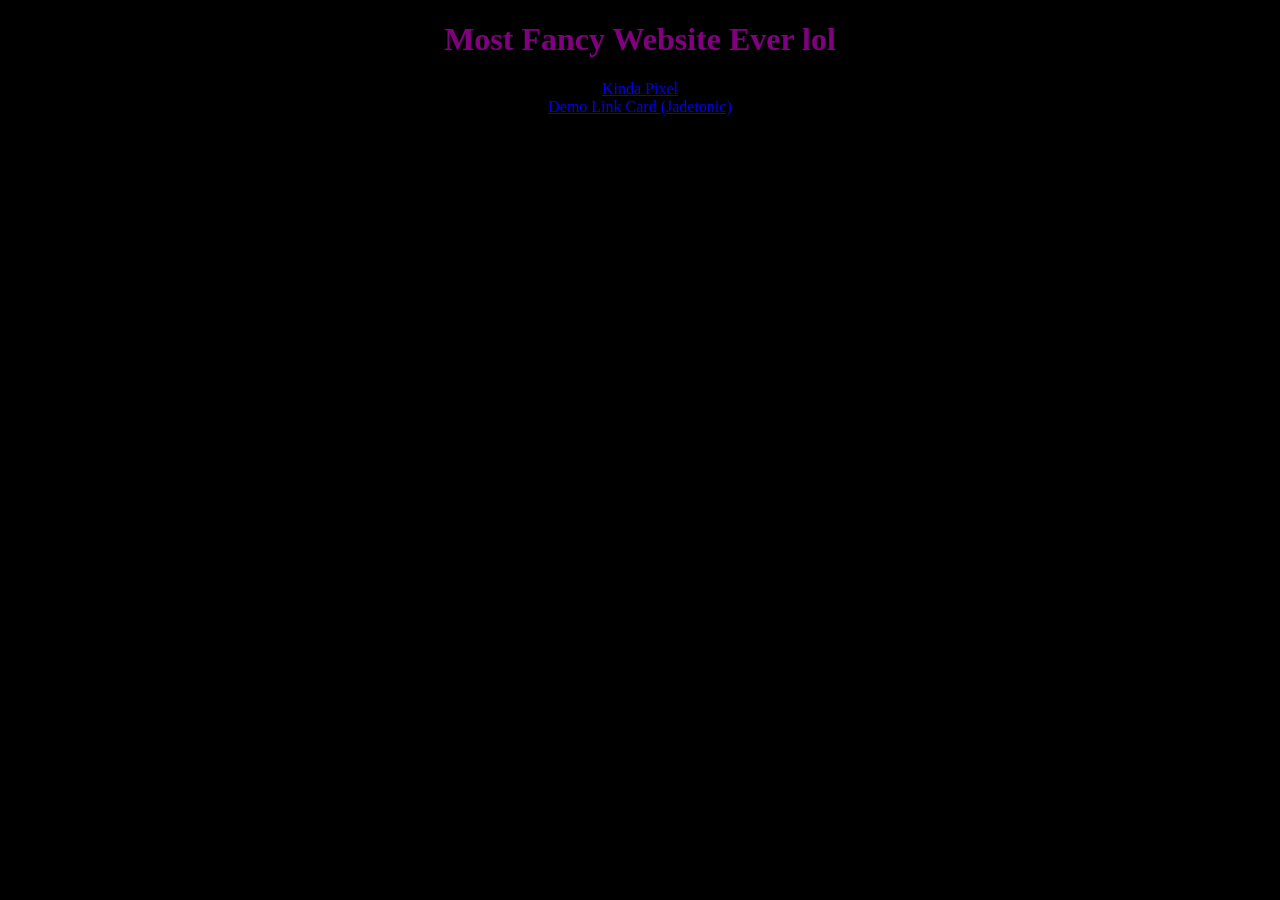
==== index.html @ 1c4f8d45 "Add files via upload" ====
<!DOCTYPE html>
<html lang="en">
  <head>
    <meta charset="UTF-8" />
    <meta name="viewport" content="width=device-width, initial-scale=1.0" />
    <title>Bea_cause</title>
    <link rel="stylesheet" href=".\style.css" />
  </head>
  <body>
    <div class="page">
      <h1>Most Fancy Website Ever lol</h1>
      <a href=".\Pages\Kinda Pixel\fixed grid layout\kindaPixel.html"
        >Kinda Pixel</a
      >
      <br />
      <a href=".\Pages\Demo Link Card (Jadetonic)\jade.html"
        >Demo Link Card (Jadetonic)</a
      >
    </div>
    <script></script>
  </body>
</html>
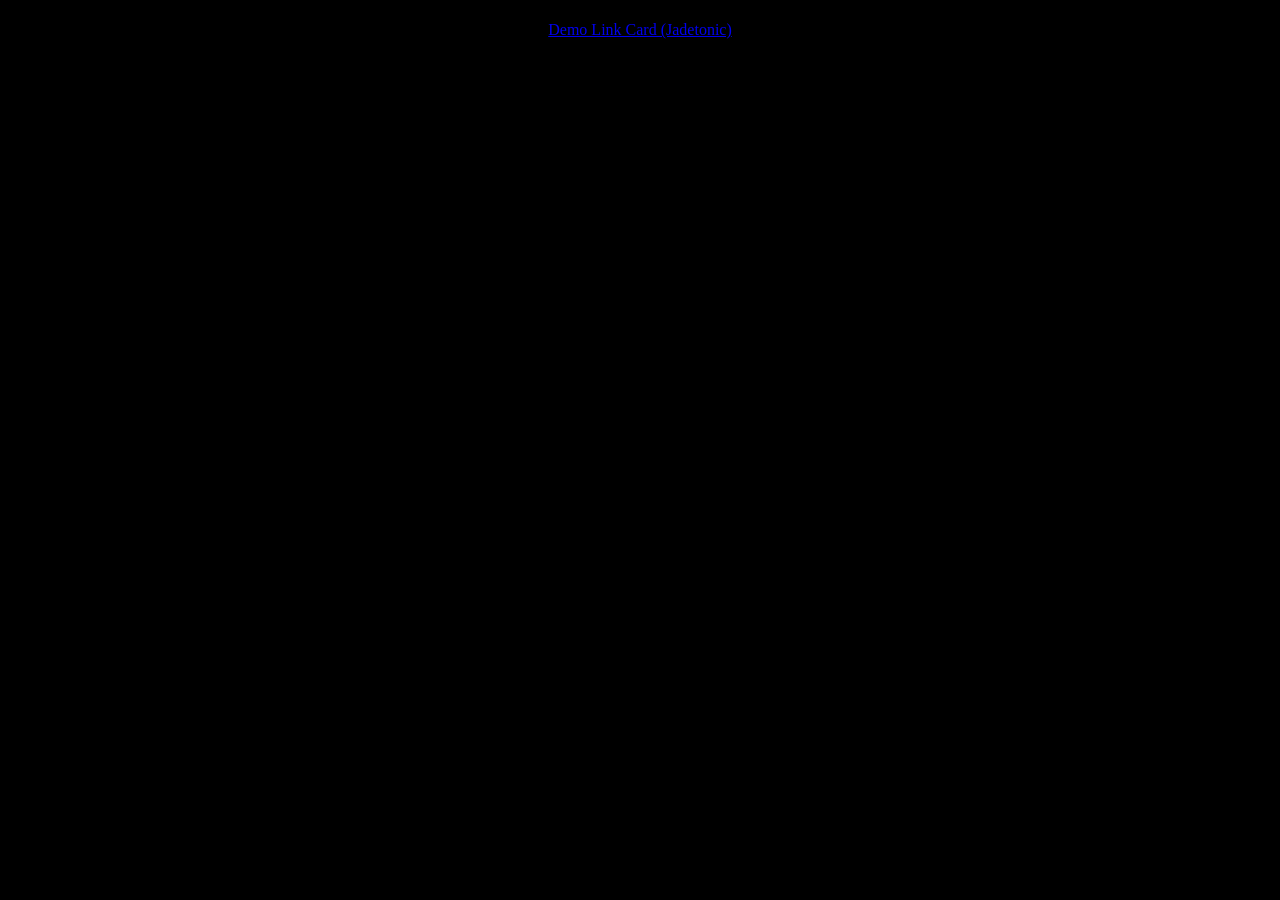
==== commit 5ddb35a5: "Update index.html" ====
--- a/index.html
+++ b/index.html
@@ -3,17 +3,13 @@
   <head>
     <meta charset="UTF-8" />
     <meta name="viewport" content="width=device-width, initial-scale=1.0" />
-    <title>Bea_cause</title>
+    <title>Jadetonic.com</title>
     <link rel="stylesheet" href=".\style.css" />
   </head>
   <body>
     <div class="page">
-      <h1>Most Fancy Website Ever lol</h1>
-      <a href=".\Pages\Kinda Pixel\fixed grid layout\kindaPixel.html"
-        >Kinda Pixel</a
-      >
-      <br />
-      <a href=".\Pages\Demo Link Card (Jadetonic)\jade.html"
+      <h1></h1>
+       <a href=".\Pages\Demo Link Card (Jadetonic)\jade.html"
         >Demo Link Card (Jadetonic)</a
       >
     </div>
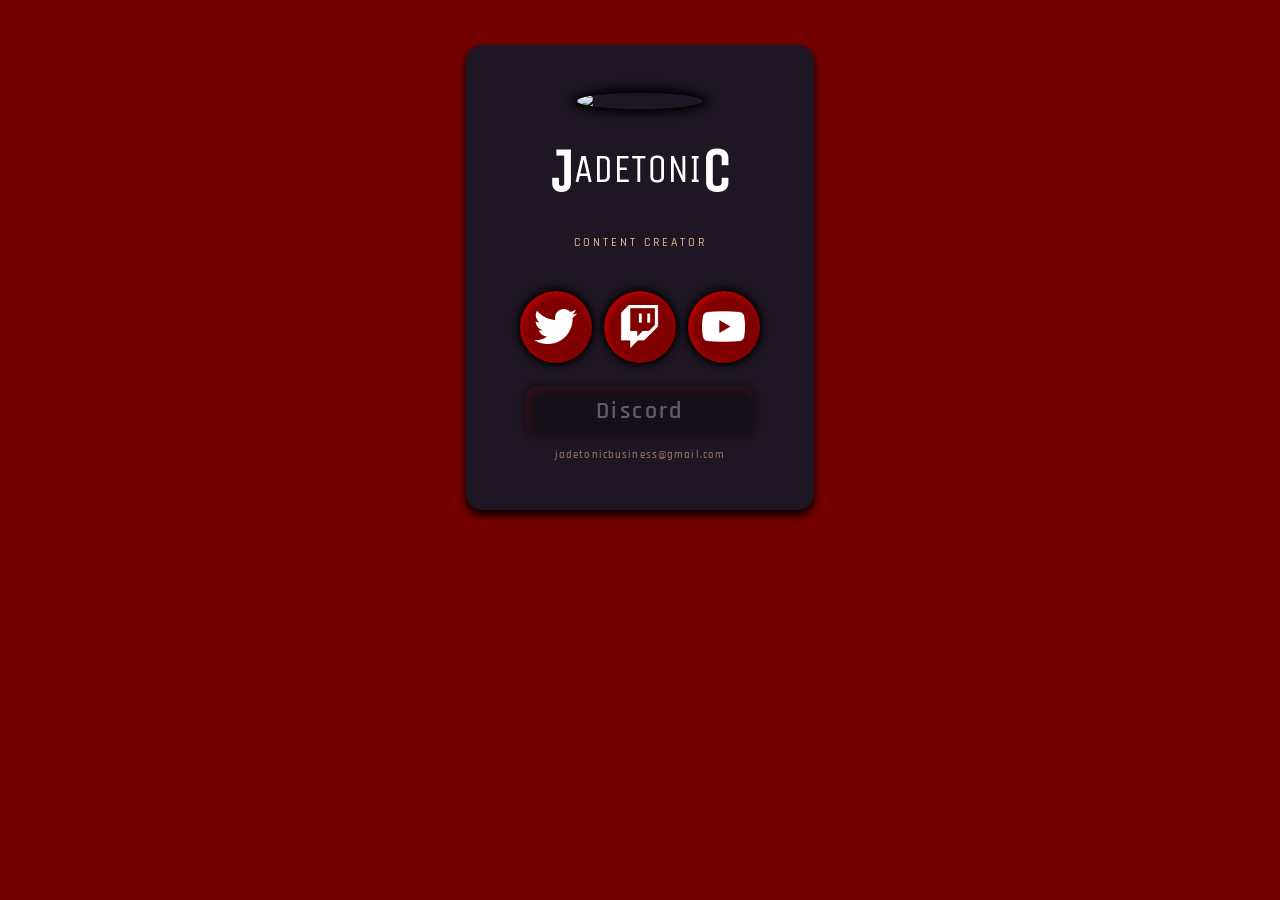
==== commit ae25352f: "fixing" ====
--- a/index.html
+++ b/index.html
@@ -1,18 +1,55 @@
 <!DOCTYPE html>
-<html lang="en">
+<html lang="en-US">
   <head>
-    <meta charset="UTF-8" />
+    <meta charset="utf-8" />
     <meta name="viewport" content="width=device-width, initial-scale=1.0" />
-    <title>Jadetonic.com</title>
-    <link rel="stylesheet" href=".\style.css" />
+    <link
+      href="https://meyerweb.com/eric/tools/css/reset/reset.css"
+      rel="stylesheet"
+    />
+    <link rel="preconnect" href="https://fonts.googleapis.com" />
+    <link rel="preconnect" href="https://fonts.gstatic.com" crossorigin />
+    <link
+      href="https://fonts.googleapis.com/css2?family=Rajdhani:wght@300;400;500;600;700&family=Unica+One&display=swap"
+      rel="stylesheet"
+    />
+		<link rel="preload" href="./jade_banner.png" as="image" />
+		<link rel="preload" href="https://yt3.googleusercontent.com/a-40eGykEtHpAP2Qt1EXz_EySLKhy64UyqIxglBqw72DWc_uwDNokm9GaY7P085c4S-rBicdHg=s176-c-k-c0x00ffffff-no-rj" as="image" />
+		<link href="./style.css" rel="stylesheet" />
+		
+    <title>Jadetonic</title>
+    <!-- keywords for search, maybe other stuff-->
   </head>
   <body>
-    <div class="page">
-      <h1></h1>
-       <a href=".\Pages\Demo Link Card (Jadetonic)\jade.html"
-        >Demo Link Card (Jadetonic)</a
-      >
+    <div class="card">
+      <img
+        class="pfp"
+        src="https://yt3.googleusercontent.com/a-40eGykEtHpAP2Qt1EXz_EySLKhy64UyqIxglBqw72DWc_uwDNokm9GaY7P085c4S-rBicdHg=s176-c-k-c0x00ffffff-no-rj"
+      />
+      <div>
+        <h1 class="title"><b>J</b>ADETONI<b>C</b></h1>
+      </div>
+      <h2 class="subtitle">CONTENT CREATOR</h2>
+      <div class="link-container">
+        <a href="https://twitter.com/Jadetonic">
+          <button class="icon a" href="https://twitter.com/Jadetonic"></button>
+        </a>
+        <a href="https://www.twitch.tv/jadetonic">
+          <button class="icon b" href="https://www.twitch.tv/jadetonic"></button>
+        </a>
+        <a href="https://www.youtube.com/c/jadetonic">
+          <button class="icon c" href="https://www.youtube.com/c/jadetonic"></button>
+        </a>
+      </div>
+      <a href="https://www.youtube.com/c/jadetonic">
+        <button class="large-button" href="https://www.youtube.com/c/jadetonic">Discord</button>
+      </a>
+      <p class="email">jadetonicbusiness@gmail.com</p>
     </div>
-    <script></script>
+
+    <div class="filter"></div>
+    <div class="loader"></div>
+
+    <script src="./script.js"></script>
   </body>
 </html>
--- a/style.css
+++ b/style.css
@@ -0,0 +1,229 @@
+:root {
+  --color-card-background: #1e1623;
+  --color-text-bright: white;
+  --color-text-neutral: #e5bc94;
+  --color-accent: red;
+  --color-accent-2: maroon;
+  --image-background: url(./jade_banner.png);
+  --font-unica: "Unica One", sans-serif;
+  --font-raj: "Rajdhani", sans-serif;
+  --font-h1-size: 2.5rem;
+  /*font-family: "Rajdhani", sans-serif;
+      font-weight: 300 -4-5-6-700*/
+  /*font-family: "Unica One", sans-serif;
+    font-weight: 400;*/
+}
+
+*,
+*::before,
+*::after {
+  box-sizing: border-box;
+}
+
+html {
+  font-size: 100%;
+  min-height: 100%;
+}
+
+body {
+  padding: 0;
+  margin: 0;
+  background-image: var(--image-background);
+  background-position: 20% 20%;
+  background-size: cover;
+  background-repeat: no-repeat;
+  background-color: maroon;
+  display: flex;
+  flex-direction: column;
+  align-items: center;
+  justify-content: center;
+}
+
+.card {
+  margin: 5vh;
+  padding: 3em;
+  background-color: var(--color-card-background);
+  border-radius: 1em;
+  font-family: var(--font-raj);
+  font-weight: 400;
+  font-style: normal;
+  color: var(--color-text-neutral);
+  display: flex;
+  flex-direction: column;
+  align-items: center;
+  justify-content: center;
+  box-shadow: 0 0.3em 0.5em black;
+}
+
+.pfp {
+  width: 50%;
+  height: auto;
+  border-radius: 50%;
+  box-shadow: 0 0 0.5em 0.3em black;
+}
+
+.title {
+  display: inline-block;
+  font-size: var(--font-h1-size);
+  font-family: var(--font-unica);
+  font-weight: 400;
+  font-style: normal;
+  color: var(--color-text-bright);
+  vertical-align: baseline;
+}
+.title b {
+  font-size: 3.75rem;
+  vertical-align: sub;
+}
+
+.subtitle {
+  font-size: calc(var(--font-h1-size) * 0.3);
+  font-family: var(--font-raj);
+  font-weight: 500;
+  font-style: normal;
+  letter-spacing: 0.25em;
+  translate: 0 -0.75em;
+}
+
+.link-container {
+  margin: 1em 0 1em 0;
+  width: 100%;
+  display: flex;
+  flex-direction: row;
+  align-items: center;
+  justify-content: space-evenly;
+}
+.icon {
+  width: 3em;
+  height: 3em;
+  padding: 0.5em;
+  margin: 0.25em;
+  font-size: 1.5rem;
+  background-color: maroon;
+  border: 0 solid transparent;
+  border-radius: 50%;
+  box-shadow: inset 0.1em 0.1em 0.3em rgba(255, 0, 0, 0.5),
+    0 0 0.3em 0.1em black;
+  background-position: center;
+  background-size: 60%;
+  background-repeat: no-repeat;
+
+  transition: transform 0.5s ease, background-color 0.25s ease-out;
+}
+.icon.a {
+  background-image: url(./twitter.png);
+}
+.icon.b {
+  background-image: url(./twitch.png);
+}
+.icon.c {
+  background-image: url(./youtube.png);
+}
+
+@media (orientation: landscape) {
+  .icon:hover {
+    background-color: crimson;
+    transform: scale(1.1) rotate(0deg);
+    transition: transform 0.5s ease, background-color 0.25s ease-out;
+  }
+}
+
+.large-button {
+  font-family: "Rajdhani", sans-serif;
+  font-weight: 600;
+  font-style: normal;
+  font-size: 1.5rem;
+  color: var(--color-text-bright);
+  text-align: center;
+  letter-spacing: 0.1em;
+  background-color: black;
+  border: 0 solid transparent;
+  border-radius: 0.5em;
+  box-shadow: inset 0.1em 0.1em 0.3em rgba(255, 0, 0, 0.5),
+    0 0 0.3em 0.1em black;
+  padding: 0.05em;
+  margin: 0.1em;
+  width: 9.5em;
+  height: 2em;
+  opacity: 30%;
+}
+
+.email {
+  font-size: 0.7rem;
+  font-weight: 600;
+  letter-spacing: 0.1em;
+  opacity: 50%;
+  margin: 1em 0 0 0;
+}
+
+.filter {
+  position: fixed;
+  top: 0;
+  left: 0;
+  width: 100vw;
+  height: 100vh;
+  z-index: -100;
+  background-color: rgba(0, 0, 0, 0.1);
+  overflow: hidden;
+  backdrop-filter: blur(2px);
+  -webkit-backdrop-filter: blur(2px);
+}
+
+.loader {
+  position: fixed;
+  top: 0;
+  left: 0;
+  width: 100vw;
+  height: 100vh;
+  display: flex;
+  align-items: center;
+  justify-content: center;
+  background-color: maroon;
+  transition: opacity 0.75s ease-out, visibility 0.75s ease-out,
+    scale 0.75s ease;
+}
+
+.loader-hidden {
+  opacity: 0;
+  visibility: hidden;
+  scale: 1.1;
+}
+
+.loader::after {
+  content: "";
+  background-image: url(./JT_Pixel_Art.png);
+  background-size: cover;
+  opacity: 100%;
+  width: clamp(0px, 50vw, 50vh);
+  height: clamp(0px, 50vh, 50vw);
+  image-rendering: pixelated;
+  image-rendering: -moz-crisp-edges;
+  image-rendering: crisp-edges;
+  animation: loading 0.75s ease-out alternate infinite;
+}
+
+@keyframes loading {
+  from {
+    transform: scale(1);
+  }
+  to {
+    transform: scale(1.05);
+  }
+}
+
+@keyframes button-push {
+  0% {
+  }
+  25% {
+    box-shadow: 0 0 0.3em white;
+    transform: scale(1.1) rotate(360deg);
+    background-color: crimson;
+  }
+  75% {
+    box-shadow: 0 0 0.3em white;
+    transform: scale(1.1) rotate(360deg);
+    background-color: crimson;
+  }
+  100% {
+  }
+}
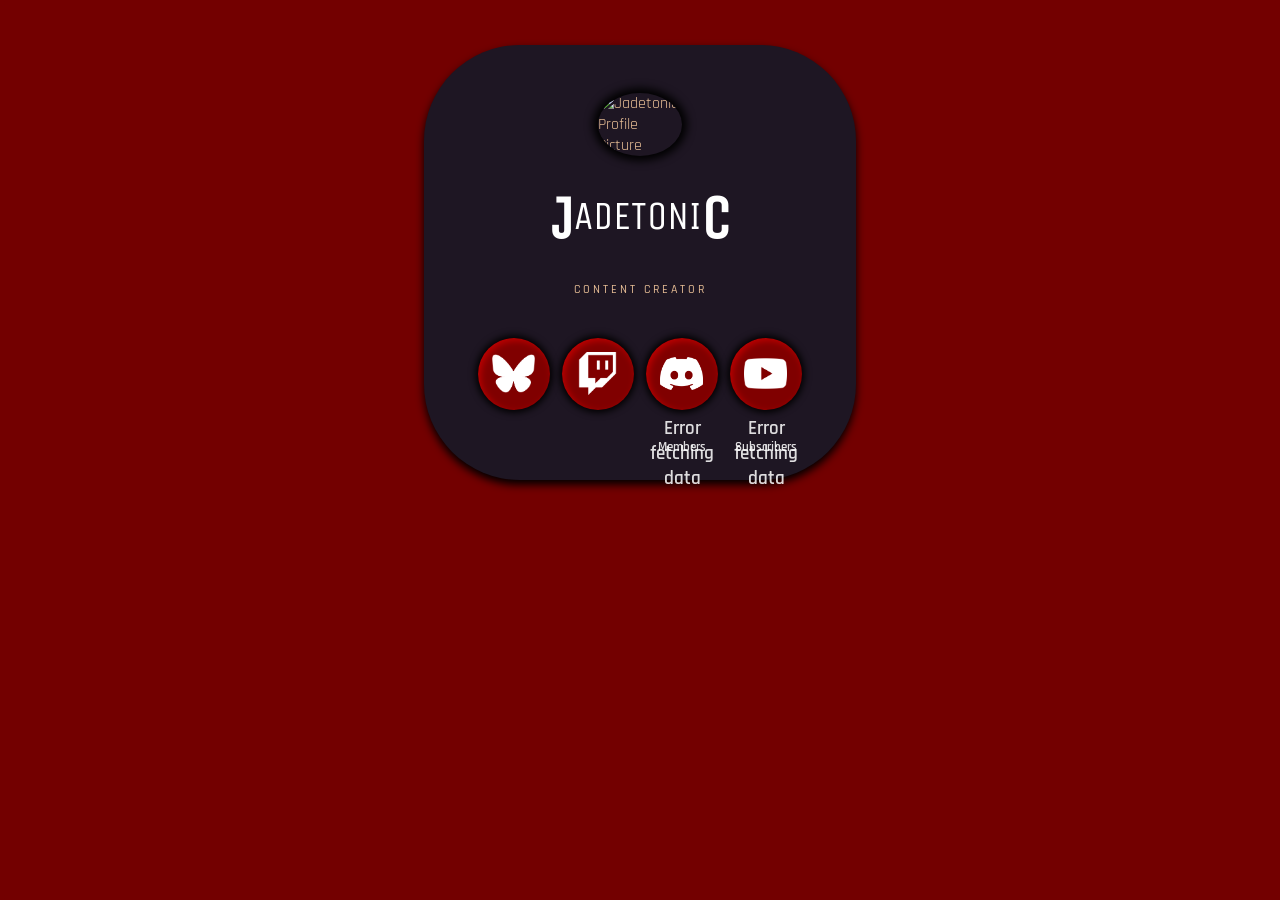
==== commit b0658f40: "Add files via upload" ====
--- a/index.html
+++ b/index.html
@@ -1,55 +1,43 @@
-<!DOCTYPE html>
-<html lang="en-US">
-  <head>
-    <meta charset="utf-8" />
-    <meta name="viewport" content="width=device-width, initial-scale=1.0" />
-    <link
-      href="https://meyerweb.com/eric/tools/css/reset/reset.css"
-      rel="stylesheet"
-    />
-    <link rel="preconnect" href="https://fonts.googleapis.com" />
-    <link rel="preconnect" href="https://fonts.gstatic.com" crossorigin />
-    <link
-      href="https://fonts.googleapis.com/css2?family=Rajdhani:wght@300;400;500;600;700&family=Unica+One&display=swap"
-      rel="stylesheet"
-    />
-		<link rel="preload" href="./jade_banner.png" as="image" />
-		<link rel="preload" href="https://yt3.googleusercontent.com/a-40eGykEtHpAP2Qt1EXz_EySLKhy64UyqIxglBqw72DWc_uwDNokm9GaY7P085c4S-rBicdHg=s176-c-k-c0x00ffffff-no-rj" as="image" />
-		<link href="./style.css" rel="stylesheet" />
-		
-    <title>Jadetonic</title>
-    <!-- keywords for search, maybe other stuff-->
-  </head>
-  <body>
-    <div class="card">
-      <img
-        class="pfp"
-        src="https://yt3.googleusercontent.com/a-40eGykEtHpAP2Qt1EXz_EySLKhy64UyqIxglBqw72DWc_uwDNokm9GaY7P085c4S-rBicdHg=s176-c-k-c0x00ffffff-no-rj"
-      />
-      <div>
-        <h1 class="title"><b>J</b>ADETONI<b>C</b></h1>
-      </div>
-      <h2 class="subtitle">CONTENT CREATOR</h2>
-      <div class="link-container">
-        <a href="https://twitter.com/Jadetonic">
-          <button class="icon a" href="https://twitter.com/Jadetonic"></button>
-        </a>
-        <a href="https://www.twitch.tv/jadetonic">
-          <button class="icon b" href="https://www.twitch.tv/jadetonic"></button>
-        </a>
-        <a href="https://www.youtube.com/c/jadetonic">
-          <button class="icon c" href="https://www.youtube.com/c/jadetonic"></button>
-        </a>
-      </div>
-      <a href="https://www.youtube.com/c/jadetonic">
-        <button class="large-button" href="https://www.youtube.com/c/jadetonic">Discord</button>
-      </a>
-      <p class="email">jadetonicbusiness@gmail.com</p>
-    </div>
-
-    <div class="filter"></div>
-    <div class="loader"></div>
-
-    <script src="./script.js"></script>
-  </body>
-</html>
+<!DOCTYPE html>
+<html lang="en-US">
+  <head>
+    <meta charset="utf-8" />
+    <meta name="viewport" content="width=device-width, initial-scale=1.0" />
+    <meta name="description" content="Jadetonic - Content Creator. Discover gaming content, join the community, and follow us on social media." />
+    <link href="https://meyerweb.com/eric/tools/css/reset/reset.css" rel="stylesheet" />
+    <link rel="preconnect" href="https://fonts.googleapis.com" />
+    <link rel="preconnect" href="https://fonts.gstatic.com" crossorigin />
+    <link rel="preload" href="https://fonts.googleapis.com/css2?family=Rajdhani:wght@300;400;500;600;700&family=Unica+One&display=swap" as="style" />
+    <link href="https://fonts.googleapis.com/css2?family=Rajdhani:wght@300;400;500;600;700&family=Unica+One&display=swap" rel="stylesheet" />
+    <link rel="preload" href="https://yt3.googleusercontent.com/AO6IRA_31_w6b9Uz_-cBYIlafBlHavqSc_wusadhpvfQtbDWUJOXuNaU52PuYBc1nfegqSZSqw=s512-c-k-c0x00ffffff-no-rj" as="image" />
+    <link href="./style.css" rel="stylesheet" />
+    <title>Jadetonic</title>
+  </head>
+  <body>
+    <div class="card">
+      <img
+        class="pfp"
+        src="https://yt3.googleusercontent.com/AO6IRA_31_w6b9Uz_-cBYIlafBlHavqSc_wusadhpvfQtbDWUJOXuNaU52PuYBc1nfegqSZSqw=s512-c-k-c0x00ffffff-no-rj"
+        alt="Jadetonic Profile Picture"
+      />
+      <h1 class="title"><b>J</b>ADETONI<b>C</b></h1>
+      <h2 class="subtitle">CONTENT CREATOR</h2>
+      <div class="link-container">
+        <a href="https://bsky.app/profile/jadetonic.bsky.social" class="icon a" aria-label="Bluesky"></a>
+        <a href="https://www.twitch.tv/jadetonic" class="icon b" aria-label="Twitch"></a>
+        <div class="discord-container">
+          <p class="discord-text">Members</p>
+          <a href="https://discord.com/invite/pGBrnWCdyZ" class="icon d" aria-label="Discord"></a>
+          <p id="membersCount" class="membersCount">⌛</p>
+        </div>
+        <div class="youtube-container">
+          <a href="https://www.youtube.com/c/jadetonic" class="icon c" aria-label="YouTube"></a>
+          <p id="estimatedSubCount" class="estimatedSubCount">⌛</p>
+          <p class="subscriber-text">Subscribers</p>
+        </div>
+      </div>
+    </div>
+    <div class="filter"></div>
+    <script src="./script.js" defer></script>
+  </body>
+</html>
--- a/style.css
+++ b/style.css
@@ -1,229 +1,201 @@
-:root {
-  --color-card-background: #1e1623;
-  --color-text-bright: white;
-  --color-text-neutral: #e5bc94;
-  --color-accent: red;
-  --color-accent-2: maroon;
-  --image-background: url(./jade_banner.png);
-  --font-unica: "Unica One", sans-serif;
-  --font-raj: "Rajdhani", sans-serif;
-  --font-h1-size: 2.5rem;
-  /*font-family: "Rajdhani", sans-serif;
-      font-weight: 300 -4-5-6-700*/
-  /*font-family: "Unica One", sans-serif;
-    font-weight: 400;*/
-}
-
-*,
-*::before,
-*::after {
-  box-sizing: border-box;
-}
-
-html {
-  font-size: 100%;
-  min-height: 100%;
-}
-
-body {
-  padding: 0;
-  margin: 0;
-  background-image: var(--image-background);
-  background-position: 20% 20%;
-  background-size: cover;
-  background-repeat: no-repeat;
-  background-color: maroon;
-  display: flex;
-  flex-direction: column;
-  align-items: center;
-  justify-content: center;
-}
-
-.card {
-  margin: 5vh;
-  padding: 3em;
-  background-color: var(--color-card-background);
-  border-radius: 1em;
-  font-family: var(--font-raj);
-  font-weight: 400;
-  font-style: normal;
-  color: var(--color-text-neutral);
-  display: flex;
-  flex-direction: column;
-  align-items: center;
-  justify-content: center;
-  box-shadow: 0 0.3em 0.5em black;
-}
-
-.pfp {
-  width: 50%;
-  height: auto;
-  border-radius: 50%;
-  box-shadow: 0 0 0.5em 0.3em black;
-}
-
-.title {
-  display: inline-block;
-  font-size: var(--font-h1-size);
-  font-family: var(--font-unica);
-  font-weight: 400;
-  font-style: normal;
-  color: var(--color-text-bright);
-  vertical-align: baseline;
-}
-.title b {
-  font-size: 3.75rem;
-  vertical-align: sub;
-}
-
-.subtitle {
-  font-size: calc(var(--font-h1-size) * 0.3);
-  font-family: var(--font-raj);
-  font-weight: 500;
-  font-style: normal;
-  letter-spacing: 0.25em;
-  translate: 0 -0.75em;
-}
-
-.link-container {
-  margin: 1em 0 1em 0;
-  width: 100%;
-  display: flex;
-  flex-direction: row;
-  align-items: center;
-  justify-content: space-evenly;
-}
-.icon {
-  width: 3em;
-  height: 3em;
-  padding: 0.5em;
-  margin: 0.25em;
-  font-size: 1.5rem;
-  background-color: maroon;
-  border: 0 solid transparent;
-  border-radius: 50%;
-  box-shadow: inset 0.1em 0.1em 0.3em rgba(255, 0, 0, 0.5),
-    0 0 0.3em 0.1em black;
-  background-position: center;
-  background-size: 60%;
-  background-repeat: no-repeat;
-
-  transition: transform 0.5s ease, background-color 0.25s ease-out;
-}
-.icon.a {
-  background-image: url(./twitter.png);
-}
-.icon.b {
-  background-image: url(./twitch.png);
-}
-.icon.c {
-  background-image: url(./youtube.png);
-}
-
-@media (orientation: landscape) {
-  .icon:hover {
-    background-color: crimson;
-    transform: scale(1.1) rotate(0deg);
-    transition: transform 0.5s ease, background-color 0.25s ease-out;
-  }
-}
-
-.large-button {
-  font-family: "Rajdhani", sans-serif;
-  font-weight: 600;
-  font-style: normal;
-  font-size: 1.5rem;
-  color: var(--color-text-bright);
-  text-align: center;
-  letter-spacing: 0.1em;
-  background-color: black;
-  border: 0 solid transparent;
-  border-radius: 0.5em;
-  box-shadow: inset 0.1em 0.1em 0.3em rgba(255, 0, 0, 0.5),
-    0 0 0.3em 0.1em black;
-  padding: 0.05em;
-  margin: 0.1em;
-  width: 9.5em;
-  height: 2em;
-  opacity: 30%;
-}
-
-.email {
-  font-size: 0.7rem;
-  font-weight: 600;
-  letter-spacing: 0.1em;
-  opacity: 50%;
-  margin: 1em 0 0 0;
-}
-
-.filter {
-  position: fixed;
-  top: 0;
-  left: 0;
-  width: 100vw;
-  height: 100vh;
-  z-index: -100;
-  background-color: rgba(0, 0, 0, 0.1);
-  overflow: hidden;
-  backdrop-filter: blur(2px);
-  -webkit-backdrop-filter: blur(2px);
-}
-
-.loader {
-  position: fixed;
-  top: 0;
-  left: 0;
-  width: 100vw;
-  height: 100vh;
-  display: flex;
-  align-items: center;
-  justify-content: center;
-  background-color: maroon;
-  transition: opacity 0.75s ease-out, visibility 0.75s ease-out,
-    scale 0.75s ease;
-}
-
-.loader-hidden {
-  opacity: 0;
-  visibility: hidden;
-  scale: 1.1;
-}
-
-.loader::after {
-  content: "";
-  background-image: url(./JT_Pixel_Art.png);
-  background-size: cover;
-  opacity: 100%;
-  width: clamp(0px, 50vw, 50vh);
-  height: clamp(0px, 50vh, 50vw);
-  image-rendering: pixelated;
-  image-rendering: -moz-crisp-edges;
-  image-rendering: crisp-edges;
-  animation: loading 0.75s ease-out alternate infinite;
-}
-
-@keyframes loading {
-  from {
-    transform: scale(1);
-  }
-  to {
-    transform: scale(1.05);
-  }
-}
-
-@keyframes button-push {
-  0% {
-  }
-  25% {
-    box-shadow: 0 0 0.3em white;
-    transform: scale(1.1) rotate(360deg);
-    background-color: crimson;
-  }
-  75% {
-    box-shadow: 0 0 0.3em white;
-    transform: scale(1.1) rotate(360deg);
-    background-color: crimson;
-  }
-  100% {
-  }
-}
+:root {
+  /* Color Palette */
+  --color-card-background: #1e1623;
+  --color-text-bright: white;
+  --color-text-neutral: #e5bc94;
+  --color-accent: red;
+  --color-accent-2: maroon;
+  
+  /* Images */
+  --image-background: url(https://yt3.googleusercontent.com/Qq3BKckOorXma3b5V4vPVexhQqknh1xAwLE0dLjVH_DgVwbdM4DzNEU1MkAU7gWz095z9xBi=w2560-fcrop64=1,00005a57ffffa5a8-k-c0xffffffff-no-nd-rj);
+  
+  /* Fonts */
+  --font-unica: "Unica One", sans-serif;
+  --font-raj: "Rajdhani", sans-serif;
+  --font-h1-size: 2.5rem;
+}
+
+*,
+*::before,
+*::after {
+  box-sizing: border-box;
+}
+
+html {
+  font-size: 100%;
+  min-height: 100%;
+}
+
+body {
+  margin: 0;
+  padding: 0;
+  background-image: var(--image-background);
+  background-color: maroon;
+  background-position: 20% 20%;
+  background-size: cover;
+  background-repeat: no-repeat;
+  display: flex;
+  flex-direction: column;
+  align-items: center;
+  justify-content: center;
+}
+
+.card {
+  margin: 5vh;
+  padding: 3em;
+  background-color: var(--color-card-background);
+  border-radius: 6em;
+  font-family: var(--font-raj);
+  font-weight: 400;
+  color: var(--color-text-neutral);
+  display: flex;
+  flex-direction: column;
+  align-items: center;
+  justify-content: center;
+  box-shadow: 0 0.3em 0.5em black;
+}
+
+.pfp {
+  width: 25%;
+  height: auto;
+  border-radius: 50%;
+  box-shadow: 0 0 0.5em 0.3em black;
+}
+
+.title {
+  display: inline-block;
+  font-size: var(--font-h1-size);
+  font-family: var(--font-unica);
+  font-weight: 400;
+  color: var(--color-text-bright);
+}
+
+.title b {
+  font-size: 3.75rem;
+  vertical-align: sub;
+}
+
+
+.subtitle {
+  font-size: calc(var(--font-h1-size) * 0.3);
+  font-family: var(--font-raj);
+  font-weight: 500;
+  letter-spacing: 0.25em;
+  translate: 0 -0.75em;
+}
+.discord-container {
+  position: relative; /* Needed for positioning the sub count */
+  display: flex;
+  flex-direction: row;
+  align-items: center; /* Centers the sub count with the button */
+  justify-content: center;
+}
+.discord-text {
+  margin-top: 0; /* Minimal margin to ensure it stays close */
+  position: absolute; /* Place the element in a specific position */
+  font-size: .8rem; /* Slightly smaller font size */
+  font-weight: 600; /* Bold text */
+  color: var(--color-text-bright); /* Match bright text color */
+  top: 8.4em; /* Adjust vertical position */
+  opacity: 0.85; /* Subtle visibility */
+  text-align: center; /* Center-align text */
+}
+.membersCount {
+  margin-top: 0; /* Minimal margin to ensure it stays close */
+  position: absolute; /* Place the element in a specific position */
+  font-size: 1.2rem; /* Slightly smaller font size */
+  font-weight: 600; /* Bold text */
+  color: var(--color-text-bright); /* Match bright text color */
+  top: 4.4em; /* Adjust vertical position */
+  opacity: 0.85; /* Subtle visibility */
+  text-align: center; /* Center-align text */
+}
+.youtube-container {
+  position: relative; /* Needed for positioning the sub count */
+  display: flex;
+  flex-direction: row;
+  align-items: center; /* Centers the sub count with the button */
+  justify-content: center;
+}
+.subscriber-text {
+  margin-top: 0; /* Minimal margin to ensure it stays close */
+  position: absolute; /* Place the element in a specific position */
+  font-size: .8rem; /* Slightly smaller font size */
+  font-weight: 600; /* Bold text */
+  color: var(--color-text-bright); /* Match bright text color */
+  top: 8.4em; /* Adjust vertical position */
+  opacity: 0.85; /* Subtle visibility */
+  text-align: center; /* Center-align text */
+}
+.estimatedSubCount {
+  margin-top: 0; /* Minimal margin to ensure it stays close */
+  position: absolute; /* Place the element in a specific position */
+  font-size: 1.2rem; /* Slightly smaller font size */
+  font-weight: 600; /* Bold text */
+  color: var(--color-text-bright); /* Match bright text color */
+  top: 4.4em; /* Adjust vertical position */
+  opacity: 0.85; /* Subtle visibility */
+  text-align: center; /* Center-align text */
+}
+.link-container {
+  margin: 1em 0;
+  width: 100%;
+  display: flex;
+  flex-direction: row;
+  align-items: center;
+  justify-content: space-evenly;
+  position: relative; /* Allows absolute positioning within this container */
+}
+.icon {
+  width: 3em;
+  height: 3em;
+  padding: 0.5em;
+  margin: 0.25em;
+  font-size: 1.5rem;
+  background-color: maroon;
+  border-radius: 50%;
+  box-shadow: inset 0.1em 0.1em 0.3em rgba(255, 0, 0, 0.5), 0 0 0.3em 0.1em black;
+  background-position: center;
+  background-size: 60%;
+  background-repeat: no-repeat;
+  transition: transform 0.5s ease, background-color 0.25s ease-out;
+}
+
+.icon.a { background-image: url(./bluesky.png); }
+.icon.b { background-image: url(./twitch.png); }
+.icon.c { background-image: url(./youtube.png); }
+.icon.d { background-image: url(./discord.png); }
+
+@media (orientation: landscape) {
+  .icon:hover {
+    background-color: #bb2233;
+    transform: scale(1.1);
+  }
+}
+
+.email {
+  font-size: 0.7rem;
+  font-weight: 600;
+  letter-spacing: 0.1em;
+  opacity: 0.5;
+  margin: 1em 0 0 0;
+}
+
+.filter {
+  position: fixed;
+  top: 0;
+  left: 0;
+  width: 100vw;
+  height: 100vh;
+  z-index: -100;
+  background-color: rgba(0, 0, 0, 0.1);
+  backdrop-filter: blur(2px);
+  -webkit-backdrop-filter: blur(2px);
+}
+
+@keyframes button-push {
+  25%, 75% {
+    box-shadow: 0 0 0.3em #d47528;
+    transform: scale(1.1) rotate(360deg);
+  }
+}
